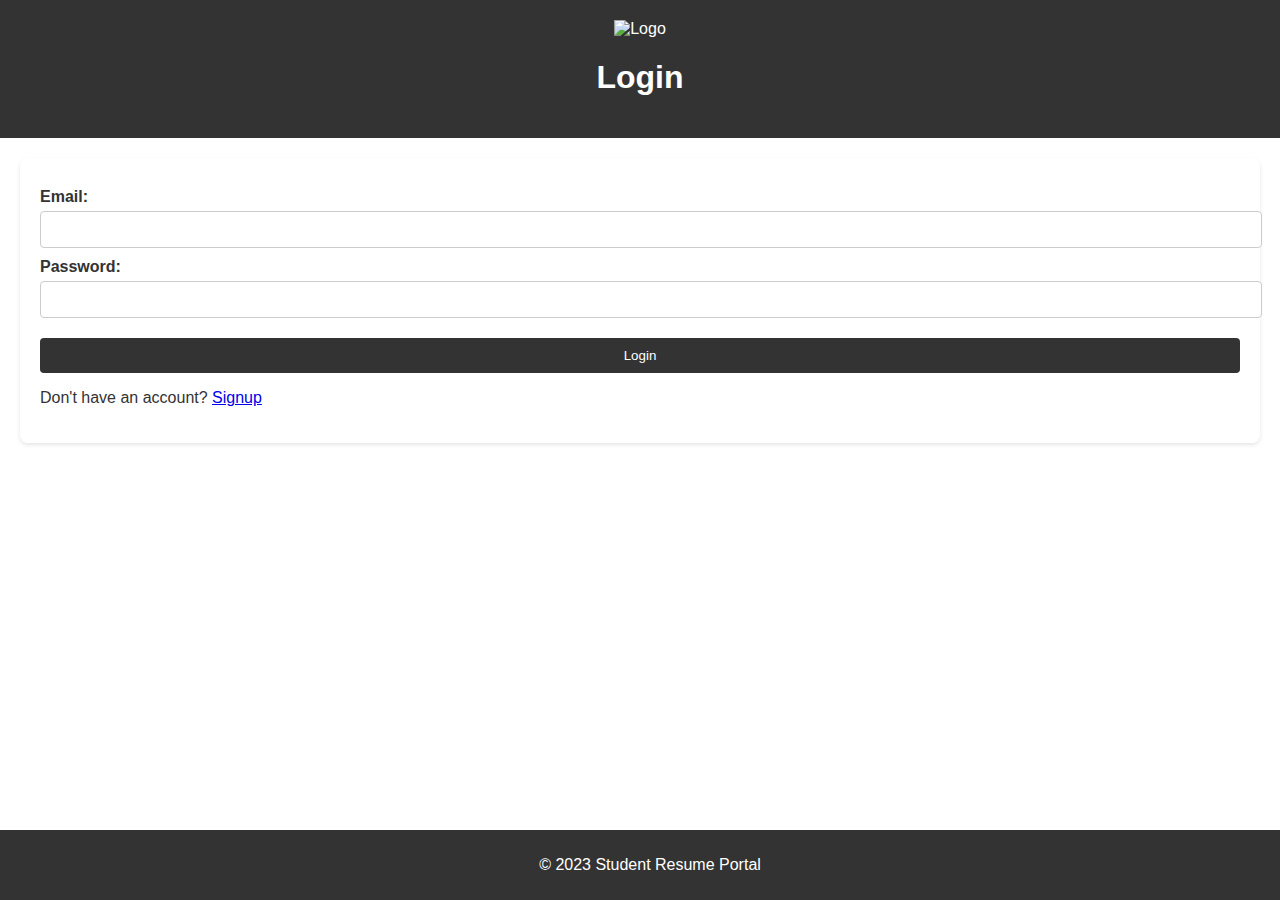
==== login.html @ d107e190 "all files are uploaded" ====
<!DOCTYPE html>
<html lang="en">
<head>
  <meta charset="UTF-8">
  <meta name="viewport" content="width=device-width, initial-scale=1.0">
  <title>Login</title>
  <link rel="stylesheet" href="style.css">
</head>
<body>
  <header>
    <div class="logo">
      <img src="images/logo.png" alt="Logo">
    </div>
    <h1>Login</h1>
  </header>

  <section class="form-section">
    <form id="login-form">
      <label for="email">Email:</label>
      <input type="email" id="email" name="email" required>

      <label for="password">Password:</label>
      <input type="password" id="password" name="password" required>

      <button type="submit" class="btn">Login</button>
    </form>
    <p>Don't have an account? <a href="signup.html">Signup</a></p>
  </section>

  <footer>
    <p>&copy; 2023 Student Resume Portal</p>
  </footer>

  <script src="script.js"></script>
</body>
</html>
---- style.css ----
/* General Styles */
body {
    font-family: 'Arial', sans-serif;
    margin: 0;
    padding: 0;
    background: url('images/background.jpg') no-repeat center center fixed;
    background-size: cover;
    color: #333;
  }
  
  header {
    background-color: #333;
    color: #fff;
    padding: 20px;
    text-align: center;
  }
  
  nav ul {
    list-style: none;
    padding: 0;
    display: flex;
    justify-content: center;
  }
  
  nav ul li {
    margin: 0 15px;
  }
  
  nav ul li a {
    color: #fff;
    text-decoration: none;
    font-weight: bold;
  }
  
  .hero {
    text-align: center;
    padding: 50px 20px;
    background-color: rgba(255, 255, 255, 0.8);
    margin: 20px;
    border-radius: 8px;
  }
  
  .hero h2 {
    font-size: 2.5rem;
    color: #333;
  }
  
  .hero p {
    font-size: 1.2rem;
    color: #555;
  }
  
  .hero .btn {
    background-color: #333;
    color: #fff;
    padding: 10px 20px;
    border: none;
    border-radius: 4px;
    cursor: pointer;
    text-decoration: none;
    font-size: 1rem;
  }
  
  .hero .btn:hover {
    background-color: #555;
  }
  
  .form-section {
    background-color: rgba(255, 255, 255, 0.9);
    padding: 20px;
    margin: 20px;
    border-radius: 8px;
    box-shadow: 0 2px 4px rgba(0, 0, 0, 0.1);
  }
  
  form label {
    display: block;
    margin-top: 10px;
    font-weight: bold;
    color: #333;
  }
  
  form input, form textarea, form select, form button {
    width: 100%;
    padding: 10px;
    margin-top: 5px;
    border: 1px solid #ccc;
    border-radius: 4px;
  }
  
  form button {
    margin-top: 20px;
    background-color: #333;
    color: #fff;
    border: none;
    cursor: pointer;
  }
  
  form button:hover {
    background-color: #555;
  }
  
  #resume-list {
    background-color: rgba(255, 255, 255, 0.9);
    padding: 20px;
    margin: 20px;
    border-radius: 8px;
    box-shadow: 0 2px 4px rgba(0, 0, 0, 0.1);
  }
  
  #resume-list .resume {
    border: 1px solid #ccc;
    padding: 10px;
    margin-bottom: 10px;
    border-radius: 8px;
    background-color: #f9f9f9;
  }
  
  #resume-list img {
    width: 150px;
    border-radius: 50%;
    margin-bottom: 10px;
  }
  
  footer {
    background-color: #333;
    color: #fff;
    text-align: center;
    padding: 10px;
    position: fixed;
    bottom: 0;
    width: 100%;
  }
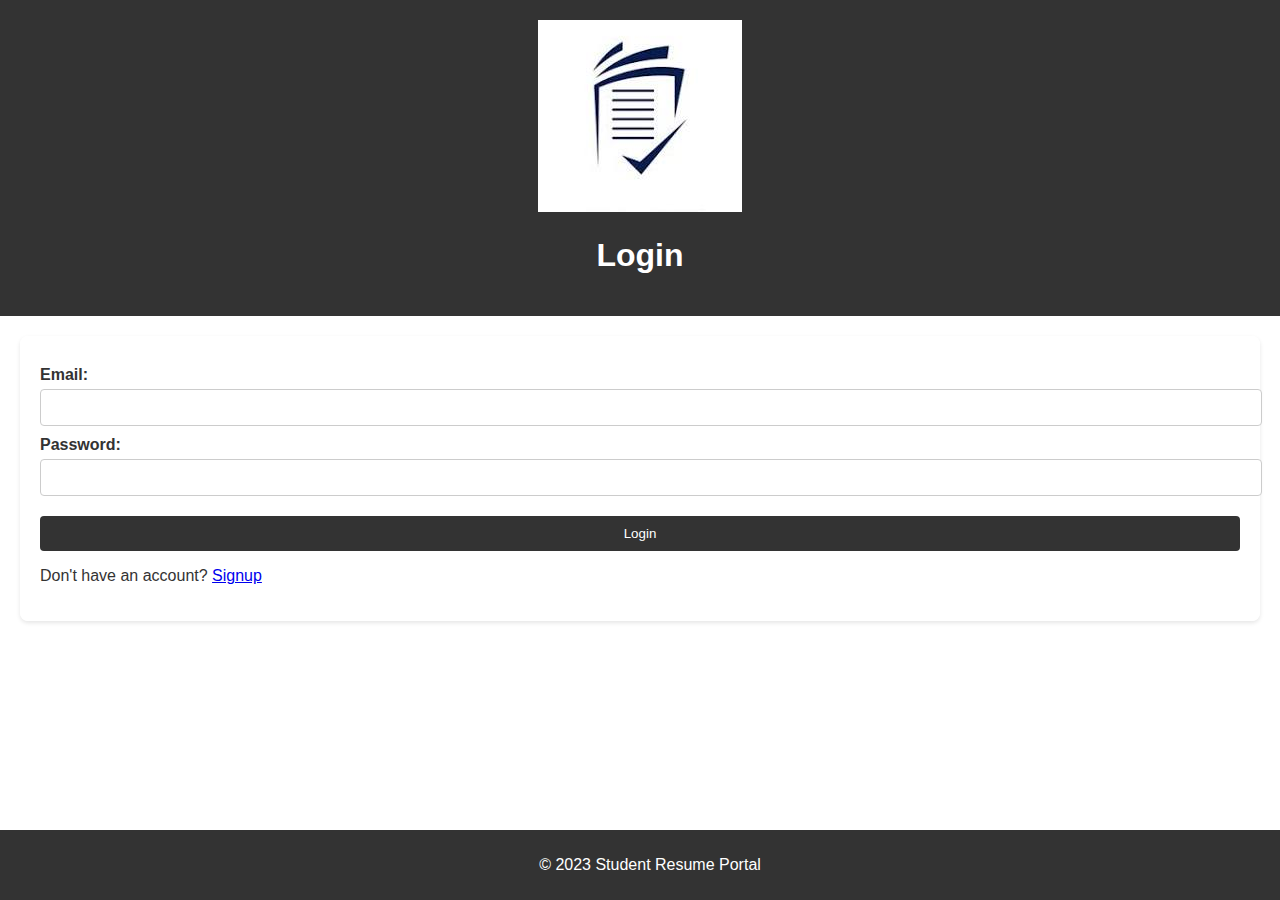
==== commit 4d3e2556: "Update login.html" ====
--- a/login.html
+++ b/login.html
@@ -9,7 +9,7 @@
 <body>
   <header>
     <div class="logo">
-      <img src="images/logo.png" alt="Logo">
+      <img src="logo.png" alt="Logo">
     </div>
     <h1>Login</h1>
   </header>
@@ -33,4 +33,4 @@
 
   <script src="script.js"></script>
 </body>
-</html>+</html>
